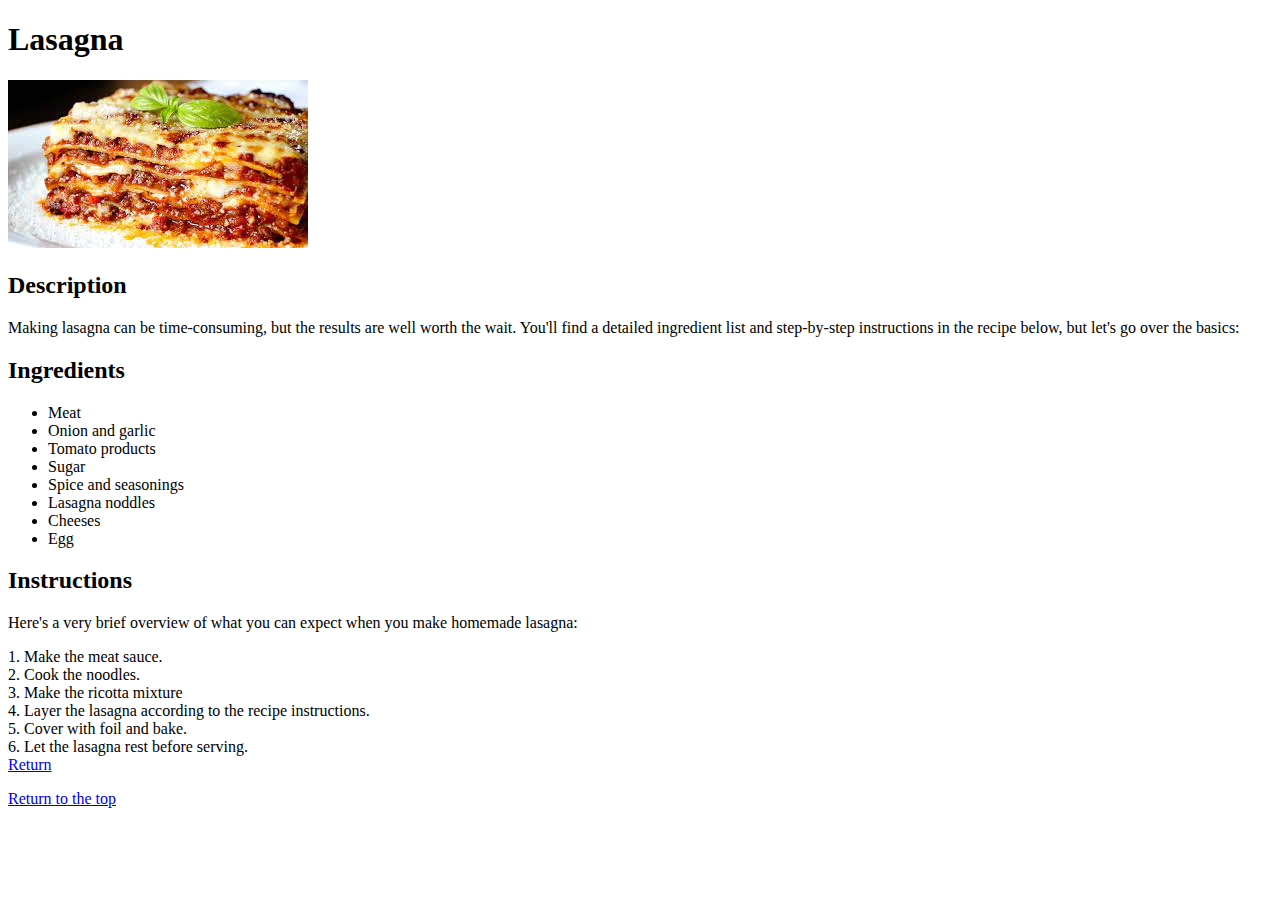
==== lasagna.html @ 7a145331 "old proyect upload" ====
<!DOCTYPE html>
<html lang="en">
  <head>
    <meta charset="UTF-8" />
    <meta name="viewport" content="width=device-width, initial-scale=1.0" />
    <title>Lasagna Recipe</title>
    <link rel="stylesheet" href="styleslasagna.css">
  </head>
  <body>
    <h1 id="top">Lasagna</h1>
    <img src="/resources/images/lasagna.jpg" alt="lasagna" />
    <h2>Description</h2>
    <p>
      Making lasagna can be time-consuming, but the results are well worth the
      wait. You'll find a detailed ingredient list and step-by-step instructions
      in the recipe below, but let's go over the basics:
    </p>
    <h2>Ingredients</h2>
    <ul>
      <li>Meat</li>
      <li>Onion and garlic</li>
      <li>Tomato products</li>
      <li>Sugar</li>
      <li>Spice and seasonings</li>
      <li>Lasagna noddles</li>
      <li>Cheeses</li>
      <li>Egg</li>
    </ul>
    <h2>Instructions</h2>
    <p>
      Here's a very brief overview of what you can expect when you make homemade
      lasagna:
    </p>
    <li>1. Make the meat sauce.</li>
    <li>2. Cook the noodles.</li>
    <li>3. Make the ricotta mixture</li>
    <li>4. Layer the lasagna according to the recipe instructions.</li>
    <li>5. Cover with foil and bake.</li>
    <li>6. Let the lasagna rest before serving.</li>
    <a href="index.html">Return</a>
    <p></p>
    <a href="#top">Return to the top</a>
  </body>
</html>
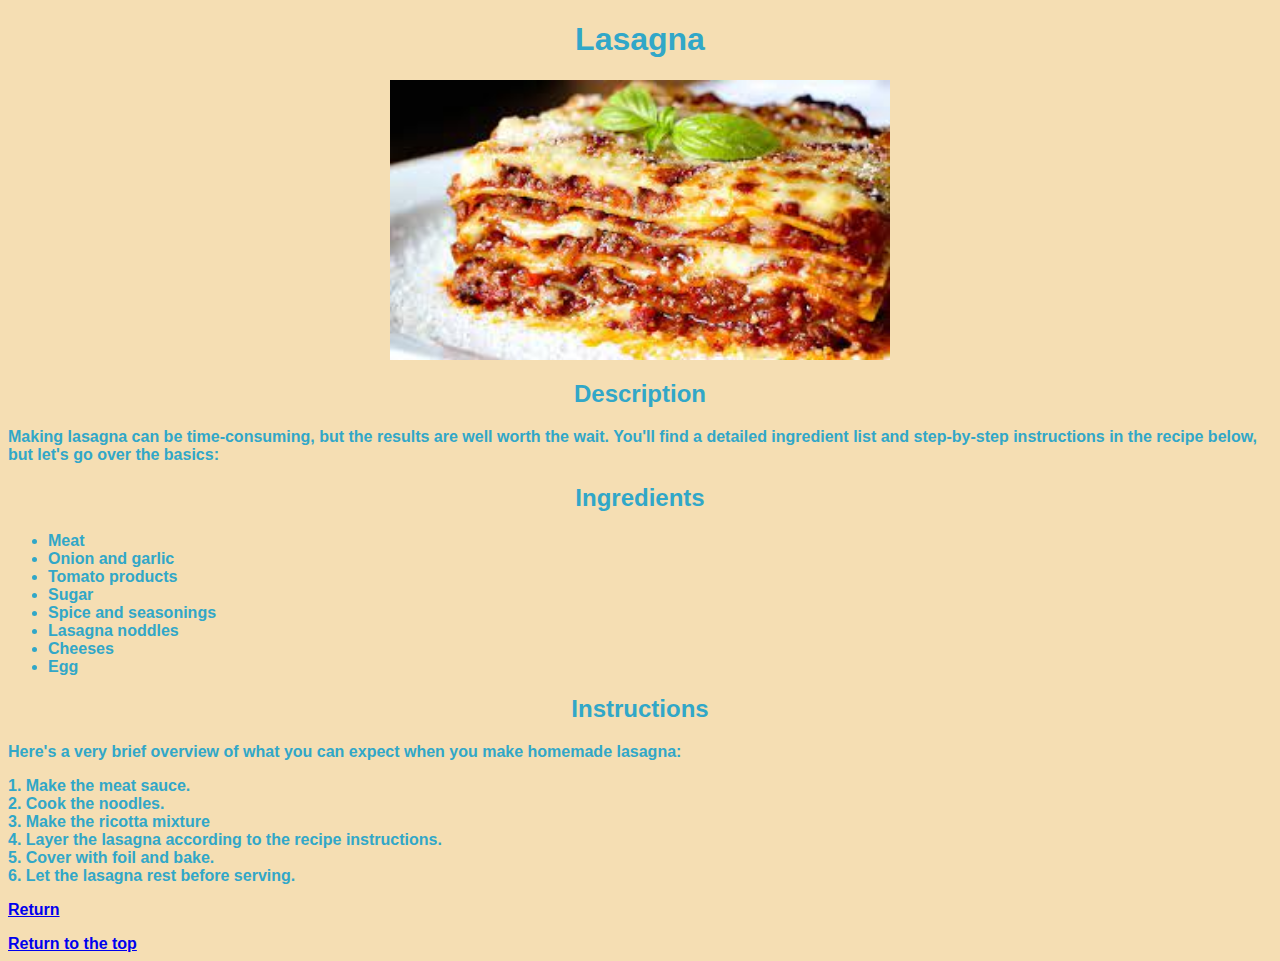
==== commit c23ae259: "bug fixed" ====
--- a/lasagna.html
+++ b/lasagna.html
@@ -37,6 +37,7 @@
     <li>4. Layer the lasagna according to the recipe instructions.</li>
     <li>5. Cover with foil and bake.</li>
     <li>6. Let the lasagna rest before serving.</li>
+    <p></p>
     <a href="index.html">Return</a>
     <p></p>
     <a href="#top">Return to the top</a>
--- a/styleslasagna.css
+++ b/styleslasagna.css
@@ -0,0 +1,22 @@
+body {
+    font-family: Verdana, Geneva, Tahoma, sans-serif;
+    font-weight: bold;
+    color: rgb(49, 167, 200);
+    background-color: rgb(245, 222, 179);
+  }
+  
+  h1,
+  h2 {
+    text-align: center;
+  }
+  
+  div {
+    text-align: center;
+  }
+  
+  img {
+    text-align: center;
+    margin: 0 auto;
+    display: block;
+    width: 500px;
+  }